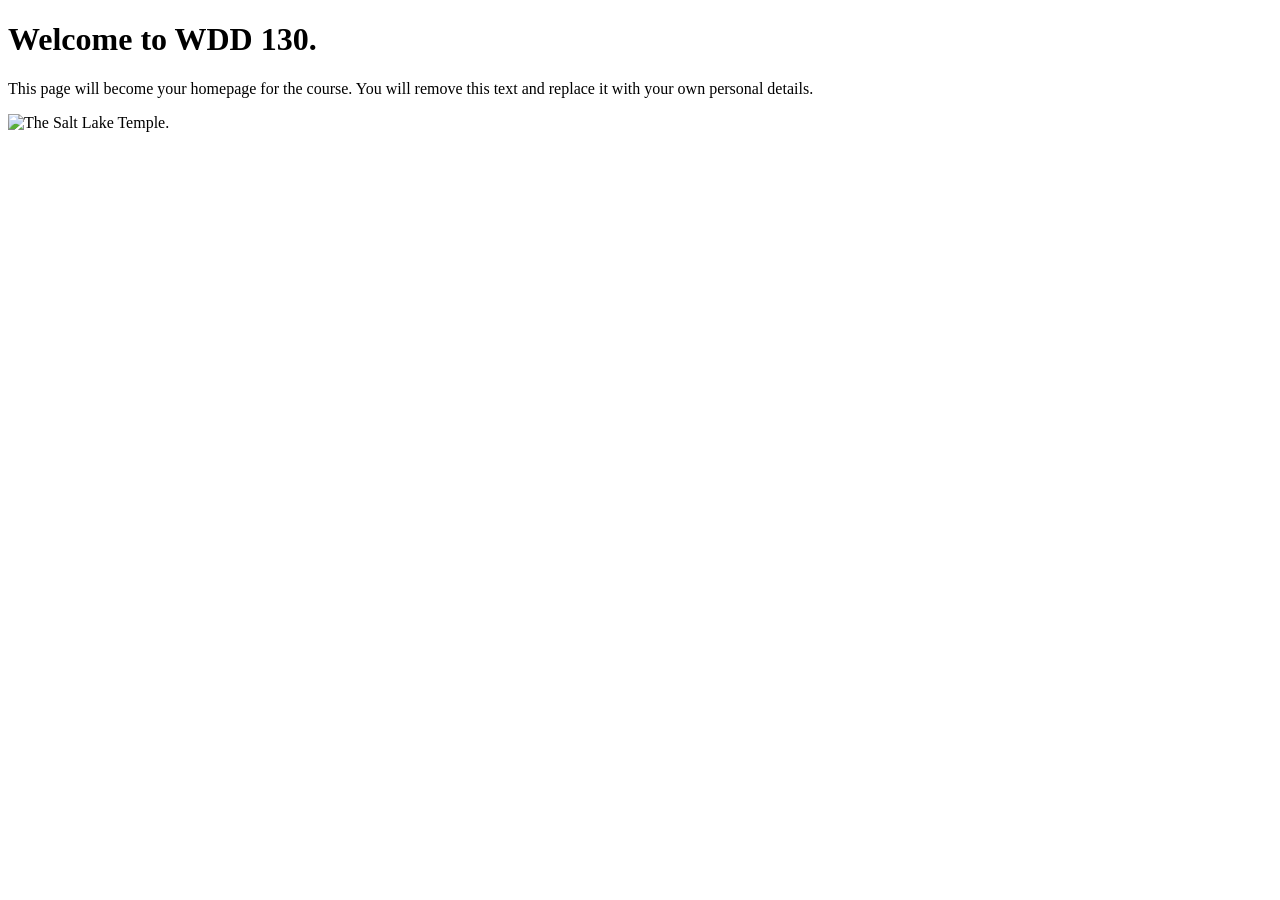
==== index.html @ d13bf9f1 "Initial commit" ====
<!DOCTYPE html>
<html lang="en">
<head>
    <meta charset="UTF-8">
    <meta name="viewport" content="width=device-width, initial-scale=1.0">
    <title>WDD 130 | Personal Homepage</title>
</head>
<body>
    <h1>Welcome to WDD 130.</h1>
    <p>This page will become your homepage for the course. You will remove this text and replace it with your own personal details.</p>

    <img src="images/salt-lake-temple.jpg" alt="The Salt Lake Temple.">
</body>
</html>
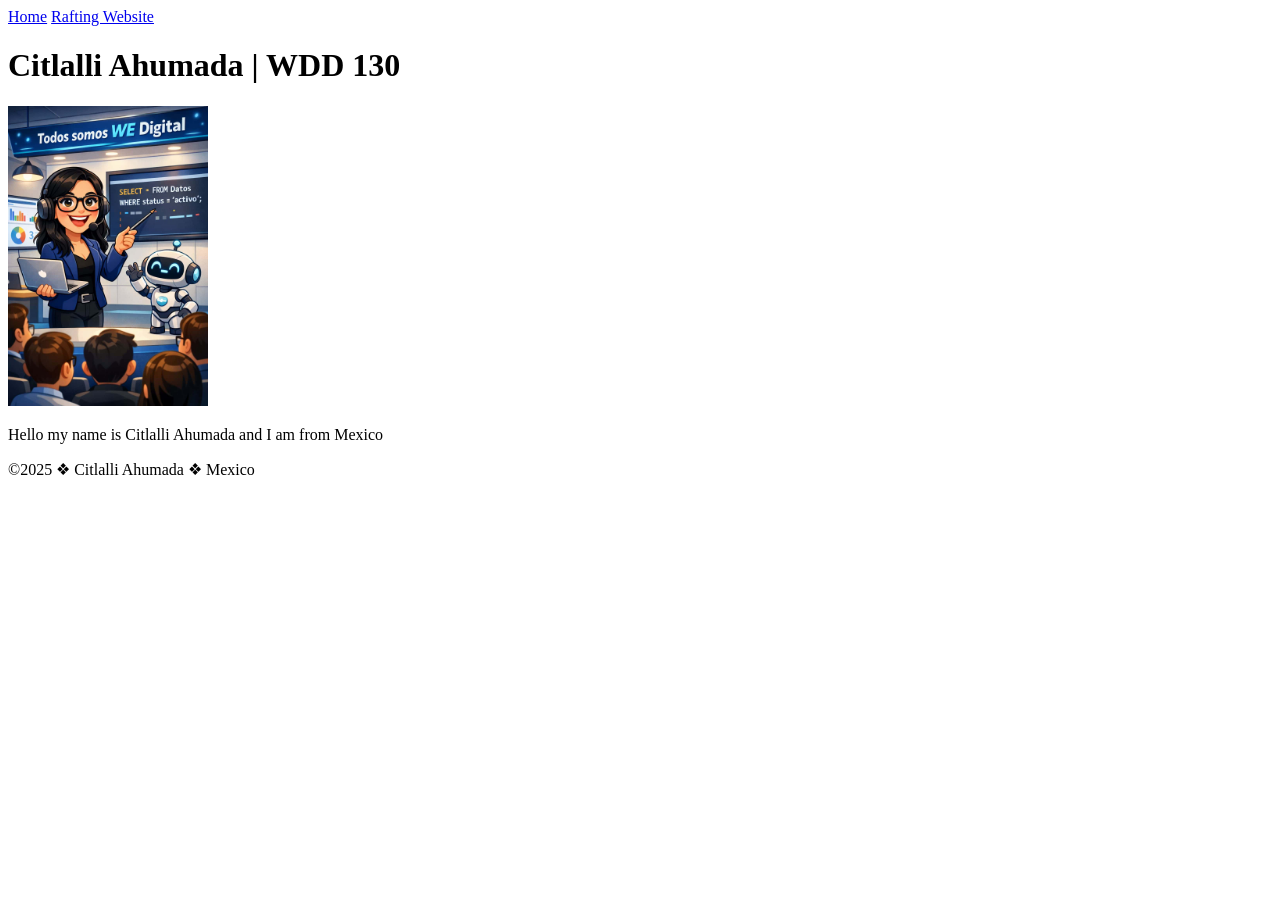
==== commit 7b4c3b7a: "Agrego mi contenido sobre el template" ====
--- a/index.html
+++ b/index.html
@@ -1,14 +1,32 @@
 <!DOCTYPE html>
-<html lang="en">
+<html lang="en-US">
+
 <head>
-    <meta charset="UTF-8">
-    <meta name="viewport" content="width=device-width, initial-scale=1.0">
-    <title>WDD 130 | Personal Homepage</title>
+    <meta charset="utf-8">
+    <meta name="viewport" content="width=device-width,initial-scale=1.0">
+    <title>Citlalli Ahumada Rodriguez| WDD 130</title>
 </head>
+
 <body>
-    <h1>Welcome to WDD 130.</h1>
-    <p>This page will become your homepage for the course. You will remove this text and replace it with your own personal details.</p>
 
-    <img src="images/salt-lake-temple.jpg" alt="The Salt Lake Temple.">
+    <header>
+        <nav>
+            <a href="#">Home</a>
+            <a href="wwr/">Rafting Website</a>
+        </nav>
+    </header>
+
+    <main>
+        <h1>Citlalli Ahumada | WDD 130</h1>
+        <img src="images/profile.jpg" alt="Hello my name is Citlalli , I am 33 years old"
+          width="200">
+        <p>Hello my name is Citlalli Ahumada and I am from Mexico</p>
+    </main>
+
+    <footer>
+        <p>&copy;2025 ❖ Citlalli Ahumada ❖ Mexico</p>
+    </footer>
+
 </body>
+
 </html>
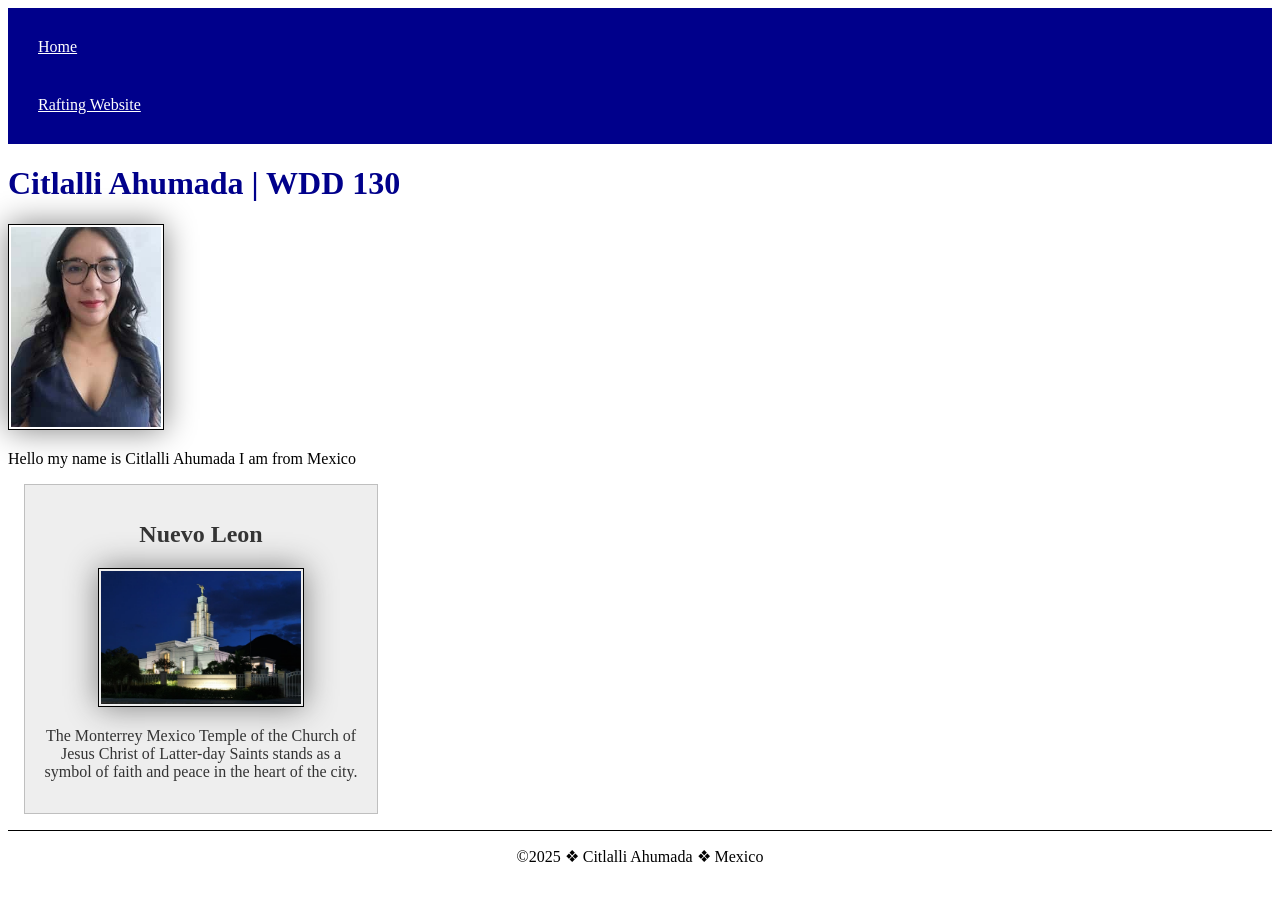
==== commit bab5a0af: "add" ====
--- a/index.html
+++ b/index.html
@@ -4,7 +4,11 @@
 <head>
     <meta charset="utf-8">
     <meta name="viewport" content="width=device-width,initial-scale=1.0">
-    <title>Citlalli Ahumada Rodriguez| WDD 130</title>
+    <meta name="author" content="Citlalli Ahumada">
+    <meta name="description" content="This is my home page. I am taking the subject WDD130">
+    <title>Citlalli Ahumada Rodriguez | WDD 130</title>
+
+    <link rel="stylesheet" href="styles/styles.css">
 </head>
 
 <body>
@@ -18,10 +22,18 @@
 
     <main>
         <h1>Citlalli Ahumada | WDD 130</h1>
-        <img src="images/profile.jpg" alt="Hello my name is Citlalli , I am 33 years old"
+
+        <img src="images/profile.jpg" alt="Hello my name is Citlalli, I am 33 years old"
           width="200">
-        <p>Hello my name is Citlalli Ahumada and I am from Mexico</p>
+        <p>Hello my name is Citlalli Ahumada I am from Mexico</p>
     </main>
+    <aside>
+        <h2>Nuevo Leon</h2>
+        <img src="images/templemtymex.jpg" alt=" temple mty">
+        <p>The Monterrey Mexico
+            Temple of the Church of Jesus Christ of Latter-day Saints stands as a symbol
+            of faith and peace in the heart of the city.</p>
+    </aside>
 
     <footer>
         <p>&copy;2025 ❖ Citlalli Ahumada ❖ Mexico</p>
--- a/styles/styles.css
+++ b/styles/styles.css
@@ -0,0 +1,62 @@
+:root {
+    --primary-color: darkblue;
+    --secondary-color: #eee;
+    --text-color: #333;
+    --link-color: white;
+    --border-color: black;
+    --shadow-color: gray;
+    --padding-standard: 1rem;
+    --padding-small: 10px;
+}
+
+nav {
+    background-color: var(--primary-color);
+    padding: var(--padding-small);
+}
+
+nav a {
+    color: var(--link-color);
+    display: block;
+    padding: 20px;
+}
+
+h1 {
+    color: var(--primary-color);
+}
+
+img {
+    width: 150px;
+    height: auto;
+    border: 1px solid var(--border-color);
+    padding: 2px;
+    box-shadow: 0 0 30px var(--shadow-color);
+}
+
+main {
+    max-width: 840px;
+}
+
+aside {
+    width: 20rem;
+    margin: var(--padding-standard);
+    border: 1px solid rgb(0 0 0 / 0.2);
+    padding: var(--padding-standard);
+    background-color: var(--secondary-color);
+    color: var(--text-color);
+    text-align: center;
+}
+
+aside img {
+    width: 200px;
+    height: auto;
+}
+
+p {
+    padding: 0;
+}
+
+footer {
+    margin-top: 15px;
+    border-top: 1px solid var(--border-color);
+    text-align: center;
+}
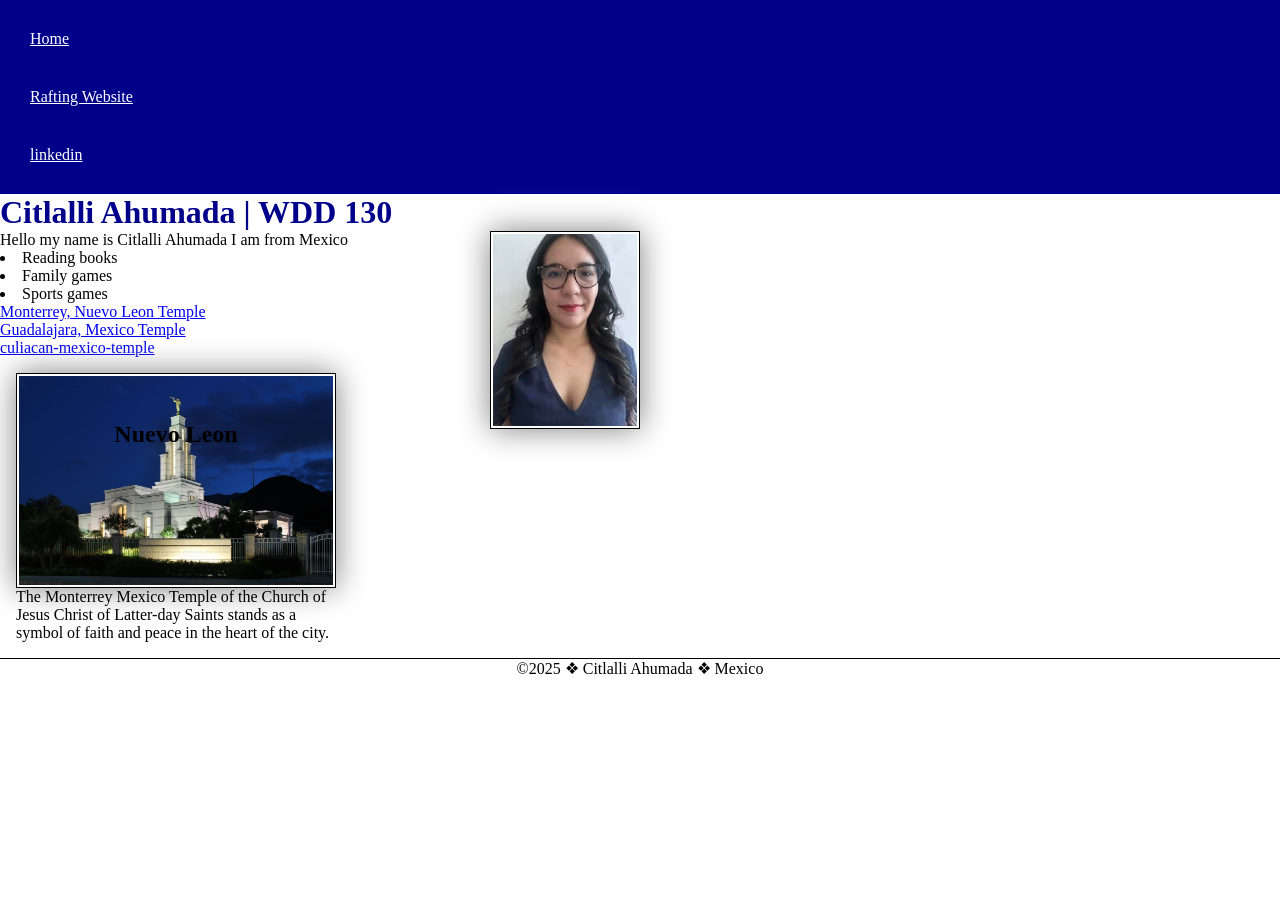
==== commit 846819b1: "Add about" ====
--- a/index.html
+++ b/index.html
@@ -17,6 +17,8 @@
         <nav>
             <a href="#">Home</a>
             <a href="wwr/">Rafting Website</a>
+            <a href="www.linkedin.com/in/citlalli-asiris-ahumada-rodriguez" target="_blank"
+              rel="noopener">linkedin</a>
         </nav>
     </header>
 
@@ -26,8 +28,33 @@
         <img src="images/profile.jpg" alt="Hello my name is Citlalli, I am 33 years old"
           width="200">
         <p>Hello my name is Citlalli Ahumada I am from Mexico</p>
+        <li>Reading books</li>
+        <li>Family games</li>
+        <li>Sports games</li>
+
+        <ul class="box">
+            <li>
+                <a href="https://www.churchofjesuschrist.org/temples/details/monterrey-mexico-temple?lang=eng"
+                  target="_blank" rel="noopener">Monterrey, Nuevo Leon Temple</a>
+            </li>
+
+            <li>
+                <a href="https://newsroom.churchofjesuschrist.org/article/guadalajara-mexico-temple"
+                  target="_blank" rel="noopener">Guadalajara, Mexico Temple</a>
+            </li>
+
+            <li>
+                <a href="https://churchofjesuschristtemples.org/culiacan-mexico-temple"
+                  target="_blank" rel="noopener">culiacan-mexico-temple</a>
+            </li>
+
+
+        </ul>
     </main>
+    <aside class="box"></aside>
+
     <aside>
+
         <h2>Nuevo Leon</h2>
         <img src="images/templemtymex.jpg" alt=" temple mty">
         <p>The Monterrey Mexico
--- a/styles/styles.css
+++ b/styles/styles.css
@@ -1,3 +1,9 @@
+* {
+    box-sizing: border-box;
+    margin: 0;
+    padding: 0;
+}
+
 :root {
     --primary-color: darkblue;
     --secondary-color: #eee;
@@ -24,6 +30,12 @@
     color: var(--primary-color);
 }
 
+main img {
+    width: 150px;
+    height: auto;
+    float: right;
+}
+
 img {
     width: 150px;
     height: auto;
@@ -33,22 +45,28 @@
 }
 
 main {
-    max-width: 840px;
+    max-width: 640px;
 }
 
 aside {
     width: 20rem;
     margin: var(--padding-standard);
-    border: 1px solid rgb(0 0 0 / 0.2);
-    padding: var(--padding-standard);
-    background-color: var(--secondary-color);
-    color: var(--text-color);
-    text-align: center;
+    position: relative;
+
 }
 
 aside img {
-    width: 200px;
+    width: 100%;
     height: auto;
+    display: block;
+}
+
+aside h2 {
+    position: absolute;
+    left: 50%;
+    transform: translateX(-50%);
+    top: 3rem;
+
 }
 
 p {
@@ -59,4 +77,14 @@
     margin-top: 15px;
     border-top: 1px solid var(--border-color);
     text-align: center;
+}
+
+/* Class Selector */
+
+box {
+    border: 1px solid #b71234;
+    padding: 1em;
+    background-color: #cccaca;
+    color: #1a044e;
+    margin: 1rem;
 }
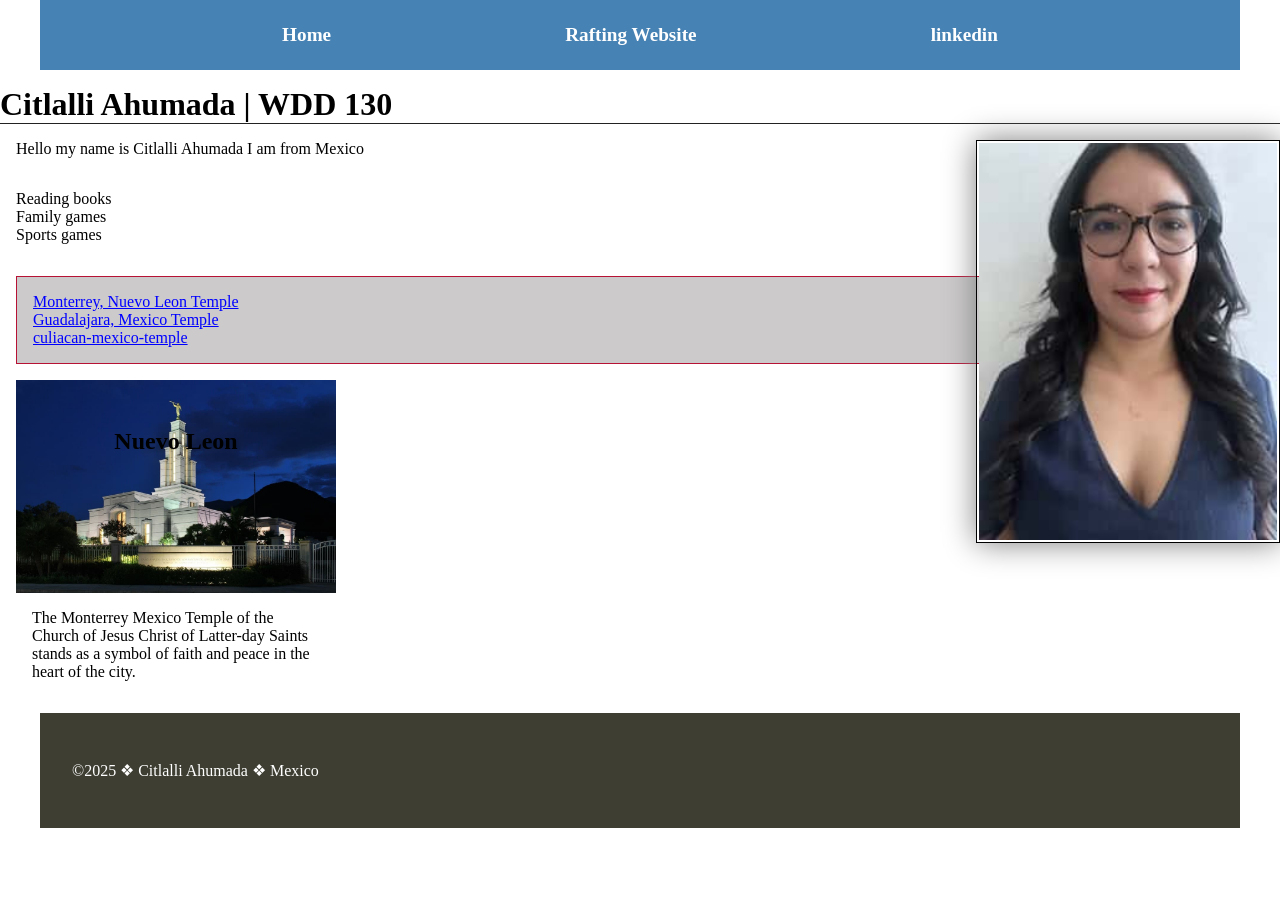
==== commit d72e647f: "Add" ====
--- a/index.html
+++ b/index.html
@@ -17,7 +17,7 @@
         <nav>
             <a href="#">Home</a>
             <a href="wwr/">Rafting Website</a>
-            <a href="www.linkedin.com/in/citlalli-asiris-ahumada-rodriguez" target="_blank"
+            <a href="https://www.linkedin.com/in/citlalli-asiris-ahumada-rodriguez" target="_blank"
               rel="noopener">linkedin</a>
         </nav>
     </header>
@@ -28,9 +28,12 @@
         <img src="images/profile.jpg" alt="Hello my name is Citlalli, I am 33 years old"
           width="200">
         <p>Hello my name is Citlalli Ahumada I am from Mexico</p>
-        <li>Reading books</li>
-        <li>Family games</li>
-        <li>Sports games</li>
+
+        <ul>
+            <li>Reading books</li>
+            <li>Family games</li>
+            <li>Sports games</li>
+        </ul>
 
         <ul class="box">
             <li>
@@ -47,16 +50,12 @@
                 <a href="https://churchofjesuschristtemples.org/culiacan-mexico-temple"
                   target="_blank" rel="noopener">culiacan-mexico-temple</a>
             </li>
-
-
         </ul>
     </main>
-    <aside class="box"></aside>
 
     <aside>
-
         <h2>Nuevo Leon</h2>
-        <img src="images/templemtymex.jpg" alt=" temple mty">
+        <img src="images/templemtymex.jpg" alt="Monterrey Mexico Temple">
         <p>The Monterrey Mexico
             Temple of the Church of Jesus Christ of Latter-day Saints stands as a symbol
             of faith and peace in the heart of the city.</p>
--- a/styles/styles.css
+++ b/styles/styles.css
@@ -1,9 +1,15 @@
+/* 
+   Reset
+    */
 * {
     box-sizing: border-box;
     margin: 0;
     padding: 0;
 }
 
+/* 
+   Variables
+    */
 :root {
     --primary-color: darkblue;
     --secondary-color: #eee;
@@ -15,27 +21,84 @@
     --padding-small: 10px;
 }
 
+/* 
+   Layout base
+    */
+header,
+main,
+footer {
+    max-width: 1200px;
+    margin: 0 auto;
+}
+
+main {
+    max-width: 500rem;
+    grid-column: 2 / 3;
+    margin: 1rem 0;
+}
+
+.grid {
+    display: grid;
+    align-items: center;
+    gap: 2rem;
+    margin-top: 2rem;
+    margin-bottom: 2rem;
+
+}
+
+aside {
+    width: 20rem;
+    margin: var(--padding-standard);
+    position: relative;
+    grid-column: 1 / 2;
+    grid-row: 1 / 2;
+}
+
+/* 
+   Navegación
+   */
 nav {
-    background-color: var(--primary-color);
-    padding: var(--padding-small);
+    background-color: steelblue;
+    padding: 1rem;
+    display: flex;
+    justify-content: space-evenly;
+    align-items: center;
 }
 
 nav a {
+    display: block;
+    padding: 0.5rem;
+    text-decoration: none;
+    font-size: 1.2rem;
+    font-weight: 700;
     color: var(--link-color);
-    display: block;
-    padding: 20px;
+
 }
 
-h1 {
-    color: var(--primary-color);
+a {
+    color: blue;
 }
 
-main img {
-    width: 150px;
-    height: auto;
-    float: right;
+ul {
+    list-style: none;
+    padding: 1rem;
+
 }
 
+/*
+   Tipografía
+  */
+h1 {
+    border-bottom: 1px solid #222;
+}
+
+p {
+    padding: 1rem;
+}
+
+/*
+   Imágenes
+   */
 img {
     width: 150px;
     height: auto;
@@ -44,14 +107,11 @@
     box-shadow: 0 0 30px var(--shadow-color);
 }
 
-main {
-    max-width: 640px;
-}
-
-aside {
-    width: 20rem;
-    margin: var(--padding-standard);
-    position: relative;
+main img {
+    width: 19rem;
+    height: auto;
+    float: right;
+    margin: 1rem 0 1rem 1rem;
 
 }
 
@@ -59,32 +119,31 @@
     width: 100%;
     height: auto;
     display: block;
+    border: none;
+    padding: 0;
+    box-shadow: none;
 }
 
 aside h2 {
     position: absolute;
     left: 50%;
+    top: 3rem;
     transform: translateX(-50%);
-    top: 3rem;
-
 }
 
-p {
-    padding: 0;
-}
-
-footer {
-    margin-top: 15px;
-    border-top: 1px solid var(--border-color);
-    text-align: center;
-}
-
-/* Class Selector */
-
-box {
+/* 
+   Componentes
+    */
+.box {
     border: 1px solid #b71234;
     padding: 1em;
     background-color: #cccaca;
     color: #1a044e;
     margin: 1rem;
+}
+
+footer {
+    background-color: #3e3e33;
+    color: #fff;
+    padding: 2rem 1rem;
 }
